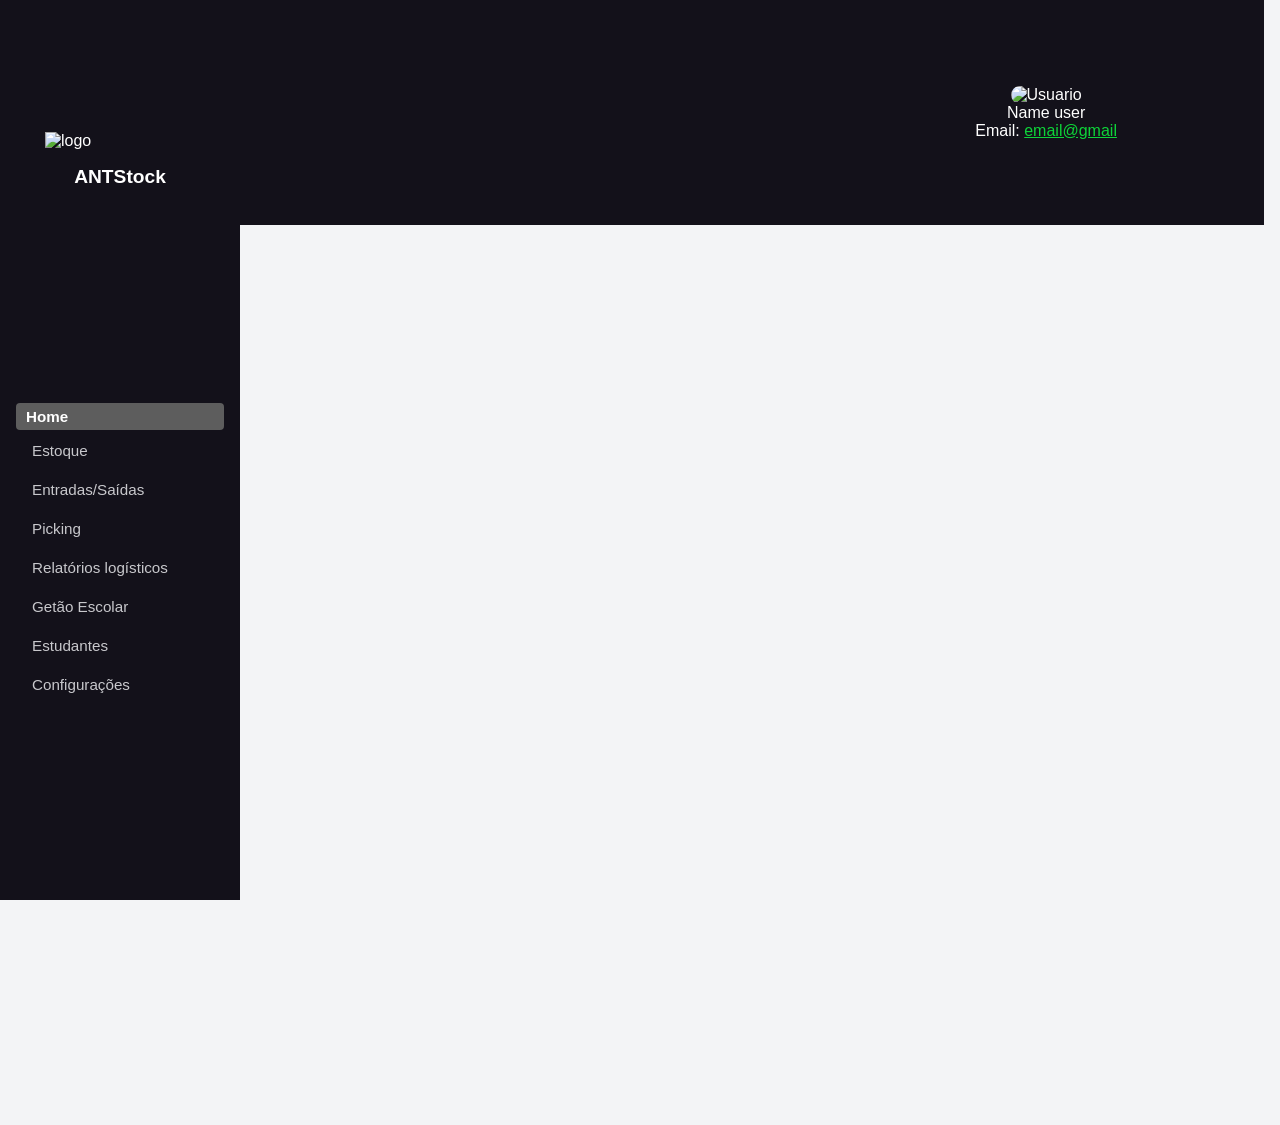
==== Front/wms/pages/home/index.html @ 60ac3ca7 "commit inicial" ====
<!DOCTYPE html>
<html lang="en">

<head>
    <meta charset="UTF-8">
    <meta name="viewport" content="width=device-width, initial-scale=1.0">
    <link rel="stylesheet" href="style.css">
    <title>Home</title>
</head>

<body>
    <aside class='esquerda'>
        <div class='logo'>
            <img class='imgLogo' src="/img/ChatGPT Image 21 de mai. de 2026, 09_32_07.png" alt="logo" />
            <h1>ANTStock</h1>
        </div>
        <ul class='navList'>
            <li><a href="/pages/home/index.html">Home</a></li>
            <li><a href="#">Estoque</a></li>
            <li><a href="#">Entradas/Saídas</a></li>
            <li><a href="#">Picking</a></li>
            <li><a href="#">Relatórios logísticos</a></li>
            <li><a href="#">Getão Escolar</a></li>
            <li><a href="#">Estudantes</a></li>
            <li><a href="#">Configurações</a></li>
        </ul>
        <ul class='adicionais'>
            <li><a href="#">Support</a></li>
            <li><a href="#">Log Out</a></li>
        </ul>

    </aside>
    <main class="direita">
        <header class="cabeçario">
            <h2 id="Usuario">

            </h2>
            <div style="color: transparent;"></div>
            <div class="dadosUser"><a style="color: #fff; text-decoration: none;" href="/pages/usuario/Usuário.html">
                    <img src="/img/icon-7797704_640.png" alt="Usuario" id="imgUser">
                    <p id="nome">Name user</p>
                    <p" id="email">Email: <a style="color: #0ed439;" href="">email@gmail</a></p>
                </a>
            </div>

        </header>
        
        <div id="notificações">

        </div>


    </main>

    <script src="script.js"></script>
</body>

</html>
---- Front/wms/pages/home/style.css ----
* {
    margin: 0;
    padding: 0;
    box-sizing: border-box;
    font-family: Arial, Helvetica, sans-serif;
}

html,
body {
    height: 100vh;
    width: 100vw;
    background-color: #f3f4f6;
    overflow-x: hidden;
}

body {
    display: flex;
}

.esquerda {
    justify-content: space-around;
    background-color: #13111A;
    color: #fff;
    width: 20%;
    min-height: 125%;
    min-width: 240px;
    display: flex;
    flex-direction: column;
    padding: 24px 16px;
}

.logo {
    display: flex;
    flex-direction: column;
    align-items: center;
    justify-content: space-around;
    gap: 15px;
}

.logo h1 {
    font-size: 1.2rem;
    line-height: 1.2;
}

.navList {
    list-style: none;
    display: flex;
    flex-direction: column;
    gap: 2px;
}

.navList a {
    text-decoration: none;
    color: #c8c8cc;
    display: block;
    padding: 10px 16px;
    border-radius: 8px;
    font-size: 0.95rem;
    transition: background 0.2s;
}

.adicionais {
    list-style: none;
    display: flex;
    flex-direction: column;
    gap: 1px;
}

.adicionais a {
    text-decoration: none;
    color: #c8c8cc;
    display: block;
    padding: 10px 16px;
    border-radius: 8px;
    font-size: 0.95rem;
    transition: background 0.2s;
}

.direita {
    min-width: 100vw;
    min-height: 100vh;
}

.cabeçario {
    width: 80%;
    height: 25%;
    background-color: #13111A;
    color: #ffffff;
    display: flex;
    align-items: center;
    justify-content: space-around;
}

.dadosUser {
    text-align: center;
}

#imgUser {
    border-radius: 50px;
    height: 50px;
}

#info {
    width: 85%;
    height: 100%;
}

.imgLogo {
    width: 150px;
}

.navList li:first-child a {
    background-color: #5d5d5d;
    color: white;
    font-weight: bold;
    border-radius: 4px;
    padding: 5px 10px;
}



/* Quando a tela for menor que 768px (padrão para tablets/celulares) */
@media (max-width: 768px) {
    .esquerda {
        display: none; /* Esconde a barra lateral */
    }

    .direita {
        width: 100%; /* Garante que o conteúdo principal ocupe tudo */
        min-width: 100%;
    }

    .cabeçario {
        width: 100%; /* Ajusta o cabeçalho para a nova largura */
    }
}
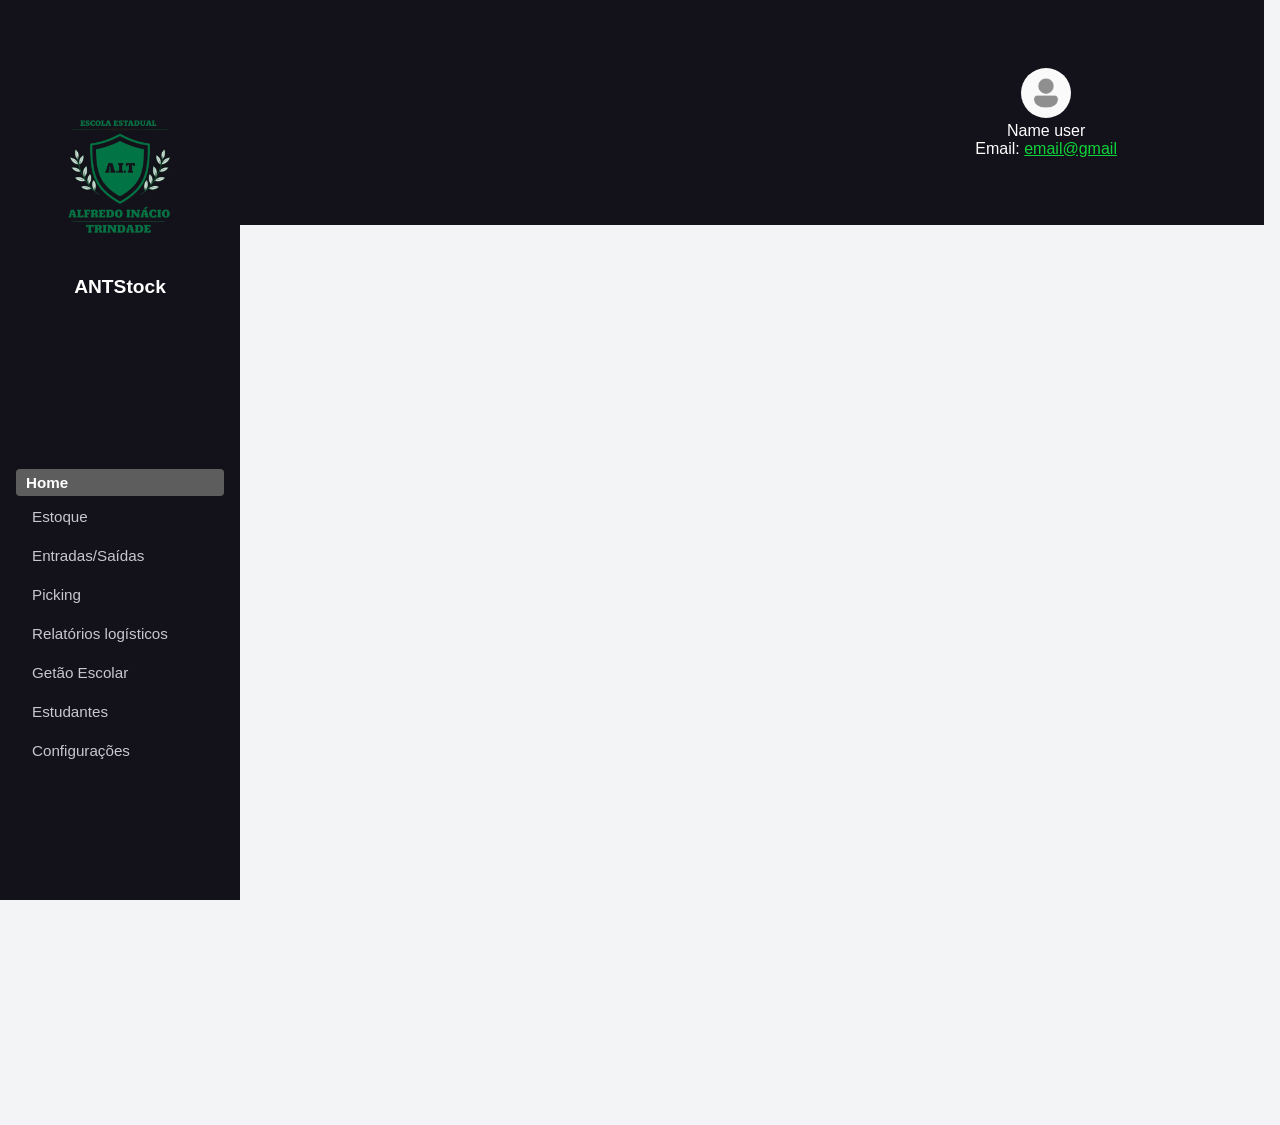
==== commit cac4eb1f: "login quase pronto!" ====
--- a/Front/wms/pages/home/index.html
+++ b/Front/wms/pages/home/index.html
@@ -11,7 +11,7 @@
 <body>
     <aside class='esquerda'>
         <div class='logo'>
-            <img class='imgLogo' src="/img/ChatGPT Image 21 de mai. de 2026, 09_32_07.png" alt="logo" />
+            <img class='imgLogo' src="/Front/wms/img/ChatGPT Image 21 de mai. de 2026, 09_32_07.png" alt="logo" />
             <h1>ANTStock</h1>
         </div>
         <ul class='navList'>
@@ -37,7 +37,7 @@
             </h2>
             <div style="color: transparent;"></div>
             <div class="dadosUser"><a style="color: #fff; text-decoration: none;" href="/pages/usuario/Usuário.html">
-                    <img src="/img/icon-7797704_640.png" alt="Usuario" id="imgUser">
+                    <img src="/Front/wms/img/icon-7797704_640.png" alt="Usuario" id="imgUser">
                     <p id="nome">Name user</p>
                     <p" id="email">Email: <a style="color: #0ed439;" href="">email@gmail</a></p>
                 </a>
--- a/Front/wms/pages/home/style.css
+++ b/Front/wms/pages/home/style.css
@@ -5,8 +5,7 @@
     font-family: Arial, Helvetica, sans-serif;
 }
 
-html,
-body {
+html, body {
     height: 100vh;
     width: 100vw;
     background-color: #f3f4f6;
@@ -109,6 +108,7 @@
     width: 150px;
 }
 
+/* home selecionado */
 .navList li:first-child a {
     background-color: #5d5d5d;
     color: white;
